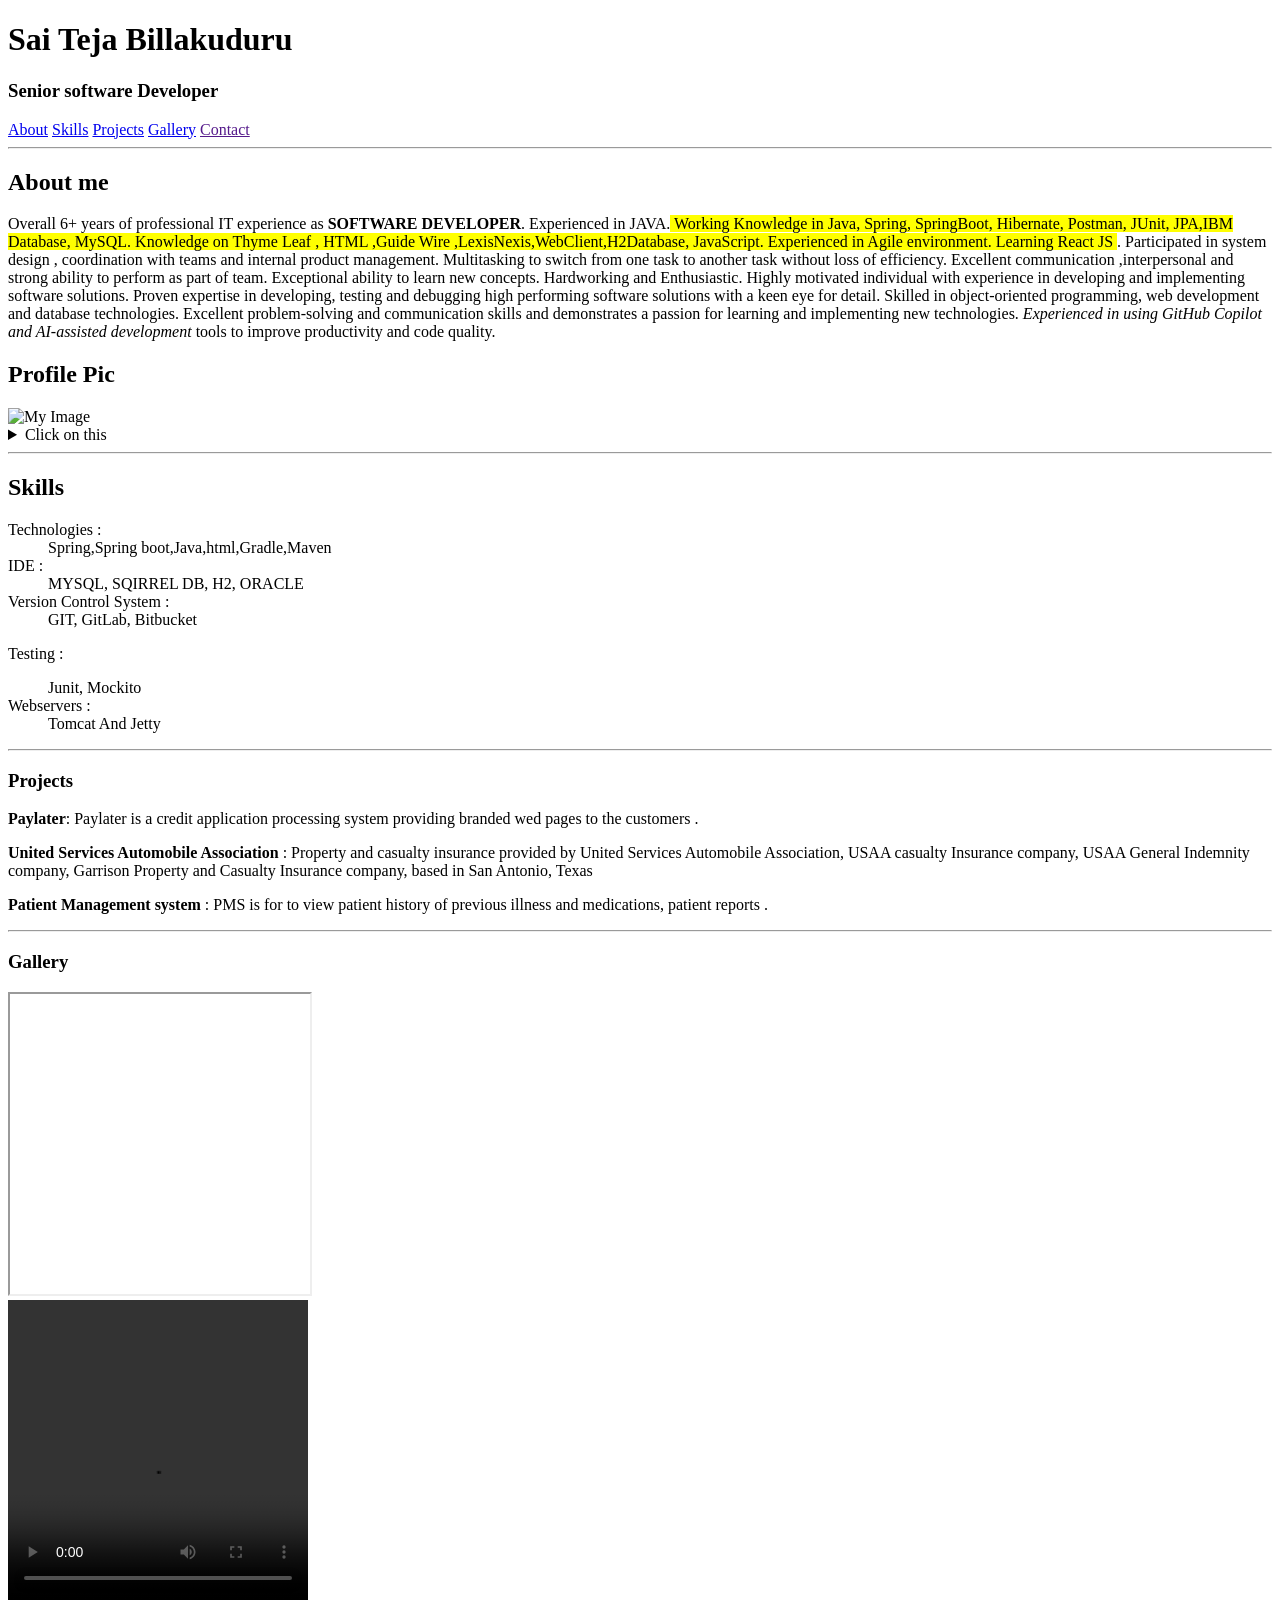
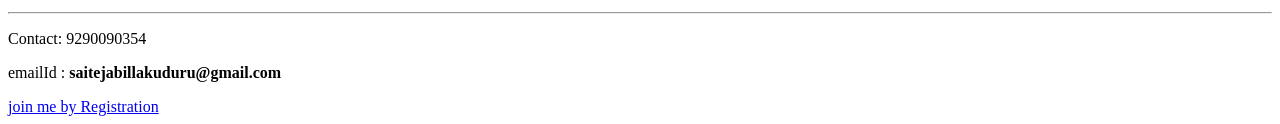
==== professional.html @ c67433cd "html" ====
<!DOCTYPE html>
<html lang="en">
<head>
    <meta charset="UTF-8">
    <meta name="viewport" content="width=device-width, initial-scale=1.0">
    <title>Professional</title>
</head>
<body>
    <header>
        <h1>Sai Teja Billakuduru</h1>
        <h3>Senior software Developer</h3>
        <nav>
            <a href="#about">About</a>
            <a href="#skills">Skills</a>
            <a href="#project">Projects</a>
            <a href="#gallery">Gallery</a>
            <a href="">Contact</a>
        </nav>
    </header>
    <hr>
    <main>
        <section id="about">
            <h2>About me</h2>
            <p>Overall 6+ years of professional IT experience as <b>SOFTWARE DEVELOPER</b>. Experienced in JAVA.<mark> Working Knowledge in Java, 
Spring, SpringBoot, Hibernate, Postman, JUnit, JPA,IBM Database, MySQL. Knowledge on Thyme Leaf , HTML ,Guide Wire 
,LexisNexis,WebClient,H2Database, JavaScript. Experienced in Agile environment. Learning React JS </mark>. Participated in system 
design , coordination with teams and internal product management. Multitasking to switch from one task to another task 
without loss of efficiency. Excellent communication ,interpersonal and strong ability to perform as part of team. Exceptional 
ability to learn new concepts. Hardworking and Enthusiastic. Highly motivated individual with experience in developing and 
implementing software solutions. Proven expertise in developing, testing and debugging high performing software solutions 
with a keen eye for detail. Skilled in object-oriented programming, web development and database technologies. Excellent 
problem-solving and communication skills and demonstrates a passion for learning and implementing new technologies. 
<i>Experienced in using GitHub Copilot and AI-assisted development </i> tools to improve productivity and code quality.  </p>

<h2>Profile Pic</h2>
<img src="https://tse3.mm.bing.net/th/id/OIP.qI3bUPlhbdJzxBT3utnchAHaHa?pid=Api&P=0&h=180" alt="My Image" height="400px" width="400px"/ >
<details>
    <summary>Click on this</summary>
    <p>I am a java developer learning React and AI </p>
</details>
</section>
<hr>
<section id="skills">
    <h2>Skills</h2>
     <dl>
    <dt>Technologies :</dt>
    <dd>Spring,Spring boot,Java,html,Gradle,Maven</dd>
    <dt>IDE :</dt>
           <dd> MYSQL, SQIRREL DB, H2, ORACLE </dd>  
     <dt>
        Version Control System :
     </dt>                
     <dd>
         GIT, GitLab, Bitbucket
     </dd>
     <dl>
        Testing :
     </dl>
     <dd>
        Junit, Mockito
    </dd>
    <dt> Webservers :</dt>
    <dd>Tomcat And Jetty </dd> 
</dl>
</section>
<hr>
<section id="project">
    <h3>Projects</h3>
    <p><b>Paylater</b>: Paylater is a credit application processing system providing branded wed pages to the 
customers .
    </p>
    <p>
        <b>United Services Automobile Association </b> : Property and casualty insurance provided by United Services Automobile Association, USAA casualty Insurance 
company, USAA General Indemnity company, Garrison Property and Casualty Insurance company, based in San 
Antonio, Texas </p>
<p>
    <b>Patient Management system </b>
    : PMS is for to view patient history of previous illness and medications, patient reports  .
</p>
</section>
<hr>
<section id="gallery">
    <h3>Gallery</h3>
    <iframe src="https://pdfobject.com/pdf/sample.pdf" alt="my pdf" height="300px" width="300px"></iframe>
    <br>

    <video src="./images/teja_eng.mp4" alt="my video"   height="300px" width="300px"  autoplay controls loop ></video>

</section>
</main>
<hr>
<footer>
<p>Contact: 9290090354</p>
<p>emailId : <b>saitejabillakuduru@gmail.com</b></p>
<a href="contact.html">join me by Registration</a>
</footer>
    
</body>
</html>
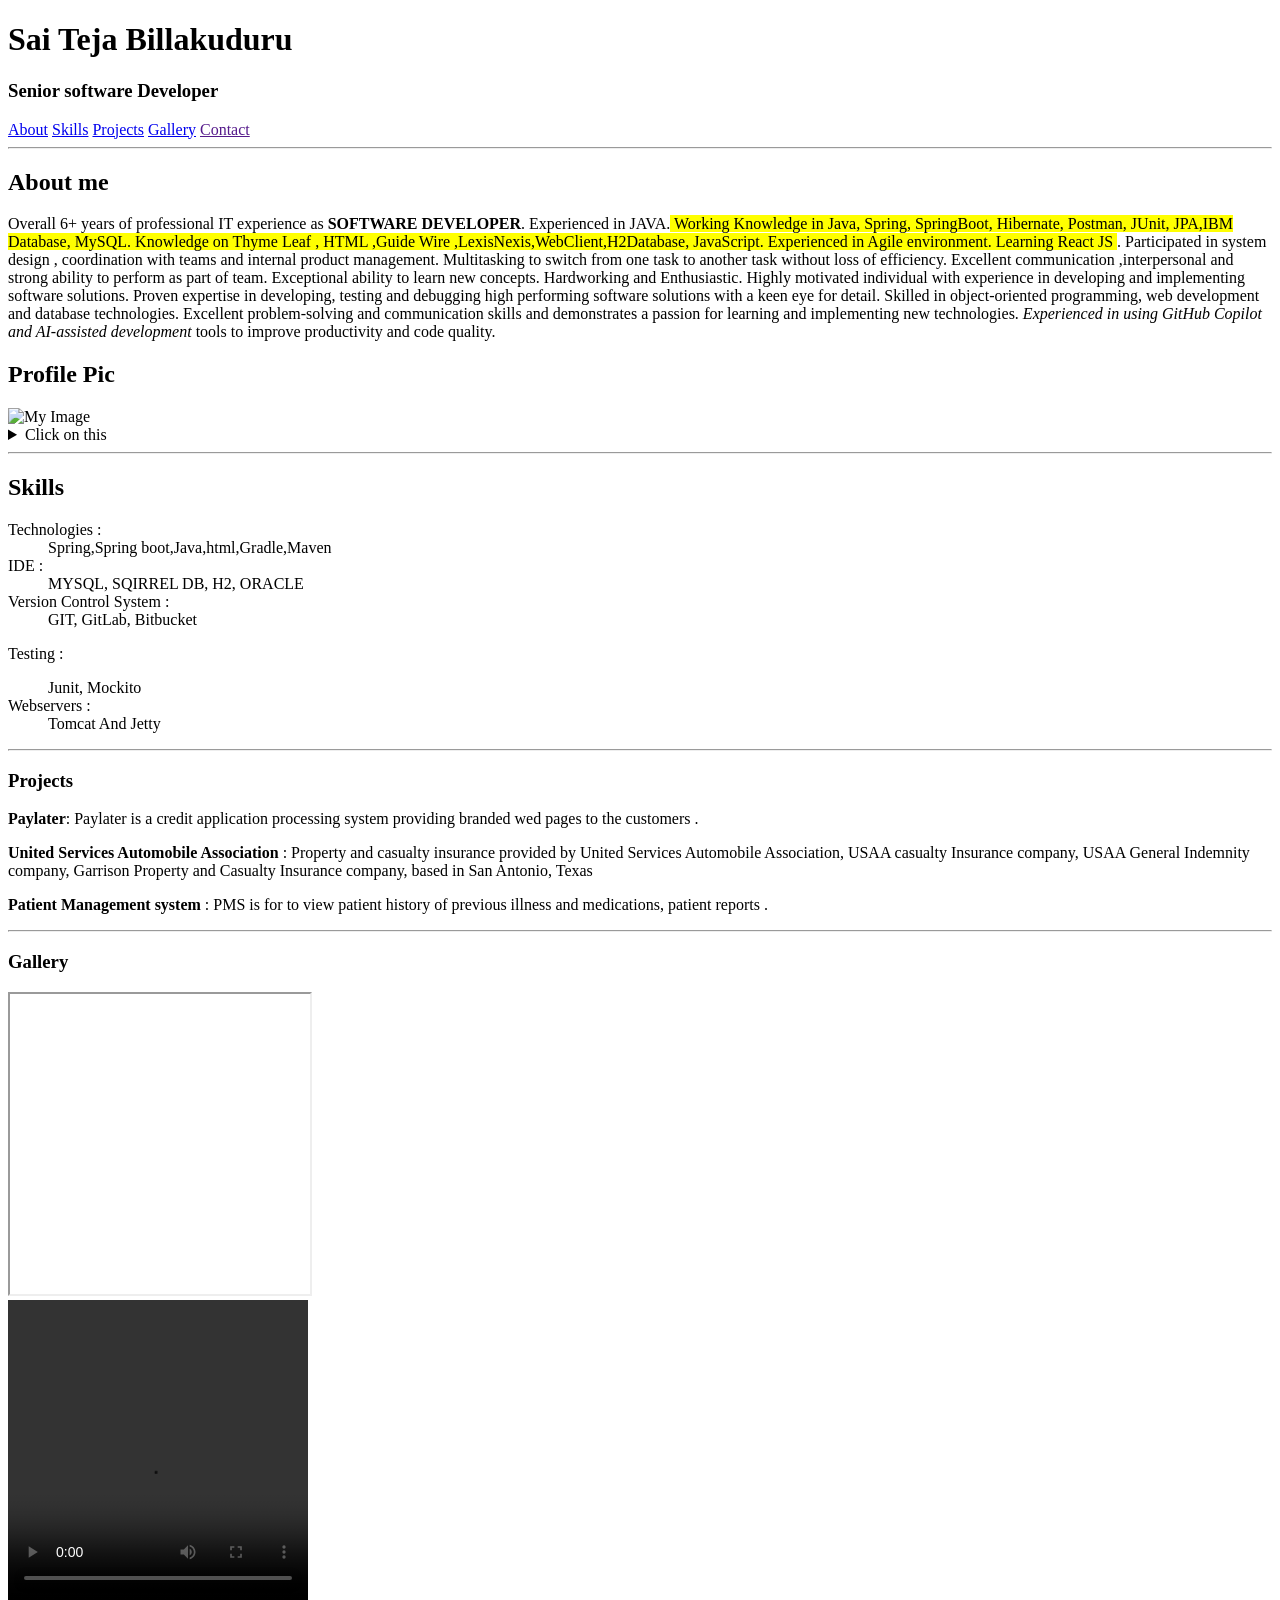
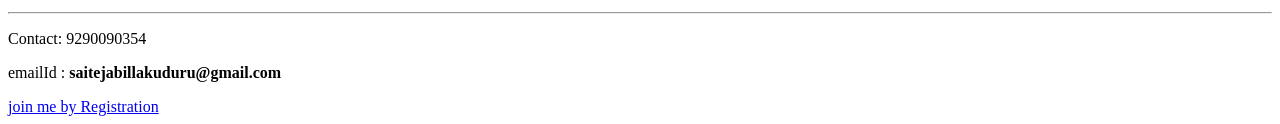
==== commit 531eee53: "Initial commit" ====
--- a/professional.html
+++ b/professional.html
@@ -93,7 +93,6 @@
 <p>Contact: 9290090354</p>
 <p>emailId : <b>saitejabillakuduru@gmail.com</b></p>
 <a href="contact.html">join me by Registration</a>
-</footer>
-    
+</footer>  
 </body>
 </html>
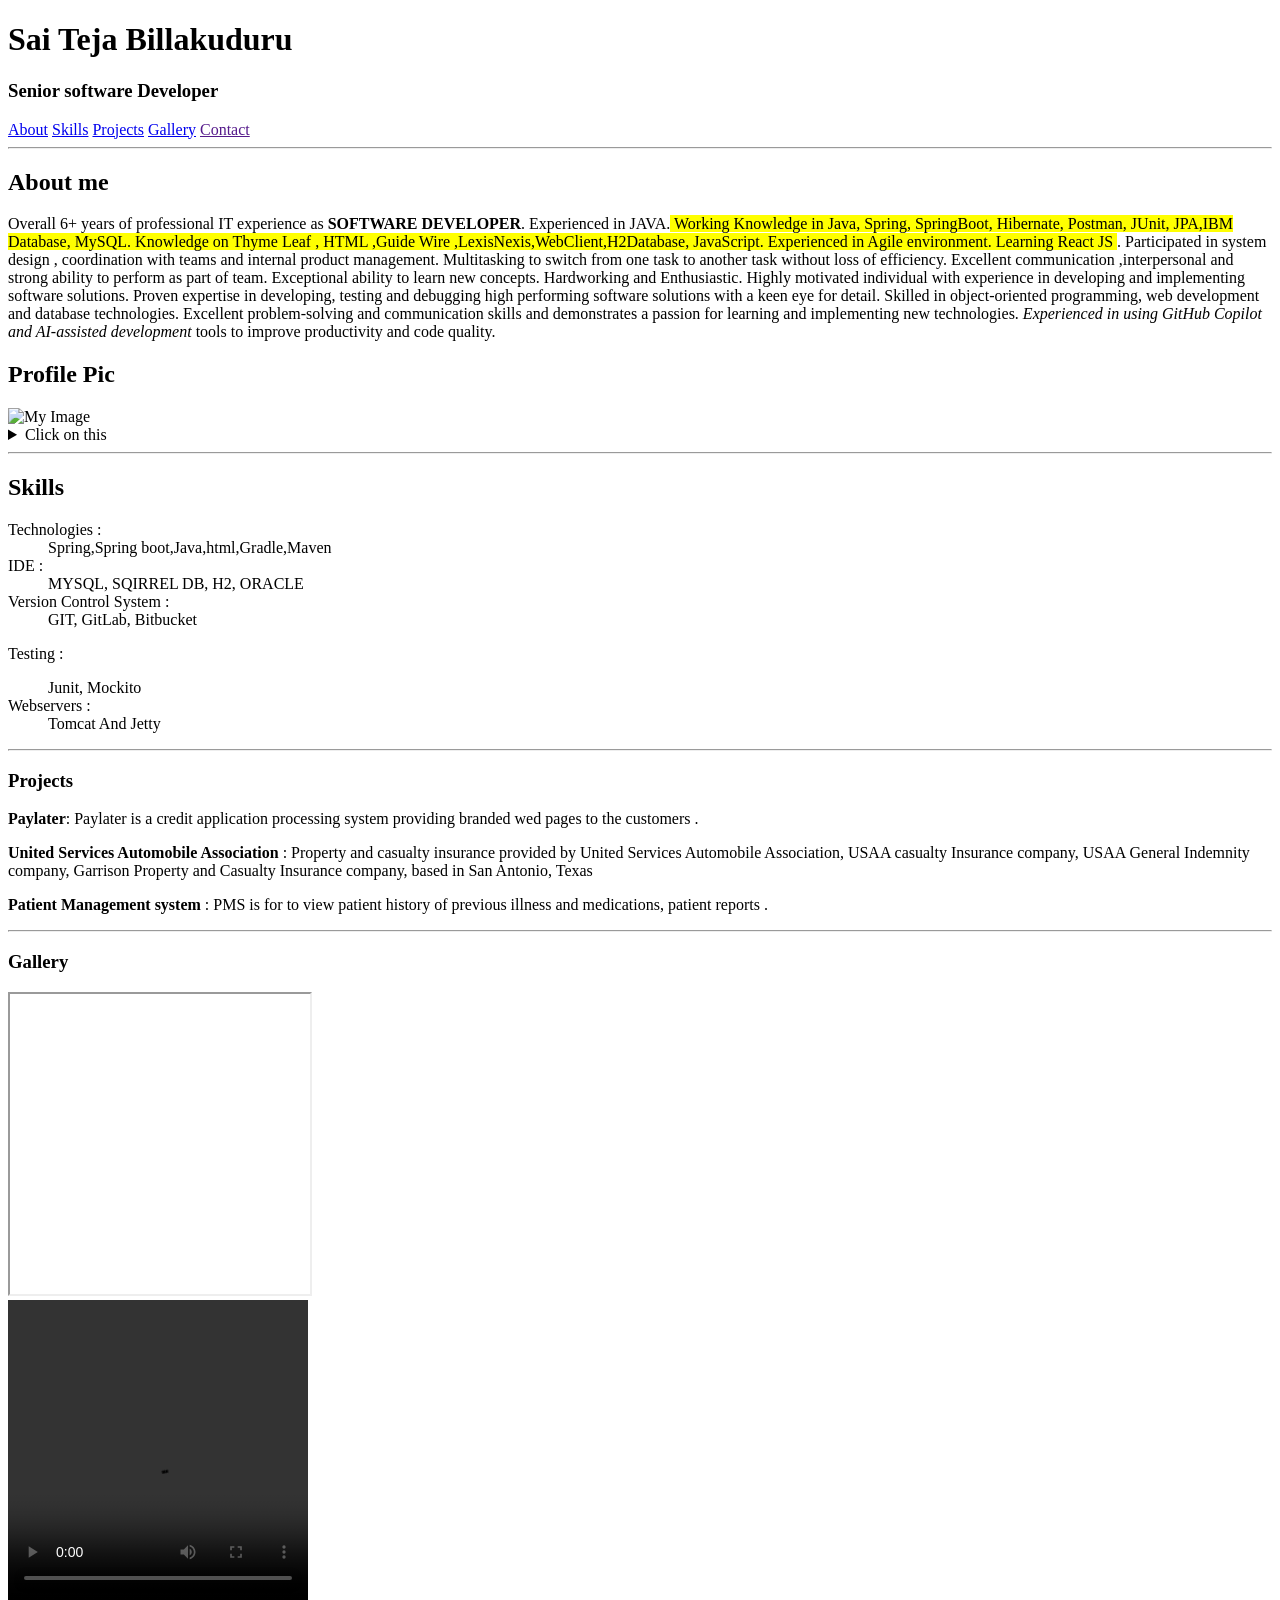
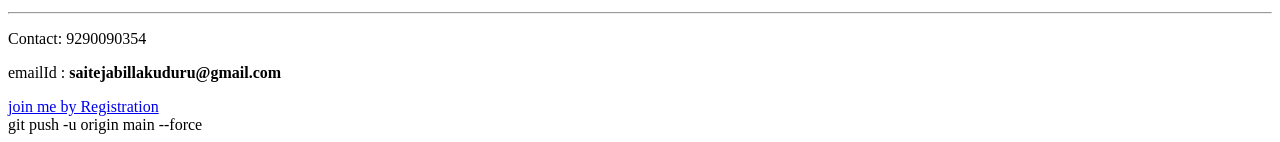
==== commit 000ecba7: "Remove large video from history" ====
--- a/professional.html
+++ b/professional.html
@@ -93,6 +93,6 @@
 <p>Contact: 9290090354</p>
 <p>emailId : <b>saitejabillakuduru@gmail.com</b></p>
 <a href="contact.html">join me by Registration</a>
-</footer>  
+</footer>git push -u origin main --force  
 </body>
 </html>
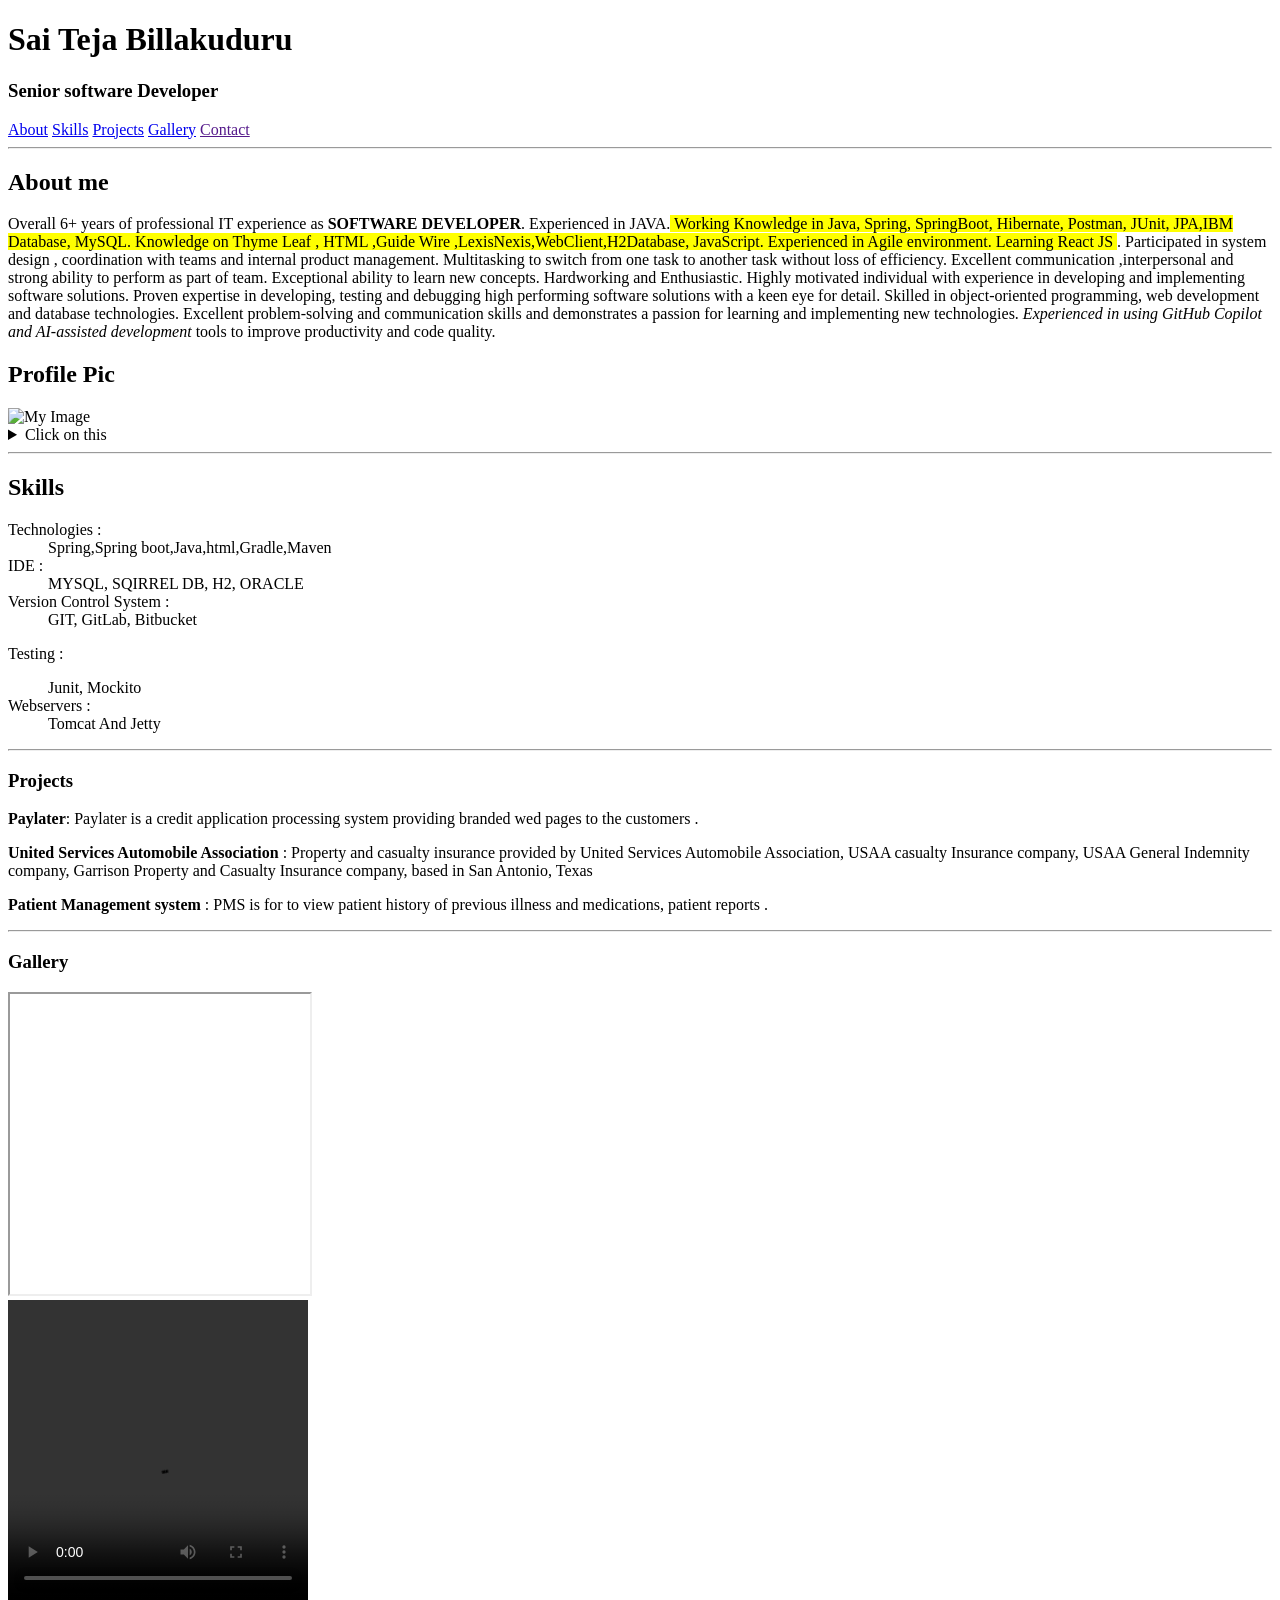
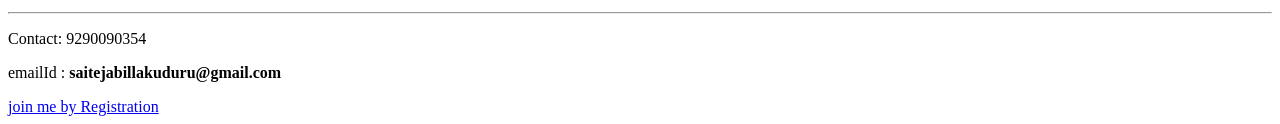
==== commit 115a5af9: "udapted code" ====
--- a/professional.html
+++ b/professional.html
@@ -93,6 +93,6 @@
 <p>Contact: 9290090354</p>
 <p>emailId : <b>saitejabillakuduru@gmail.com</b></p>
 <a href="contact.html">join me by Registration</a>
-</footer>git push -u origin main --force  
+</footer>
 </body>
 </html>
